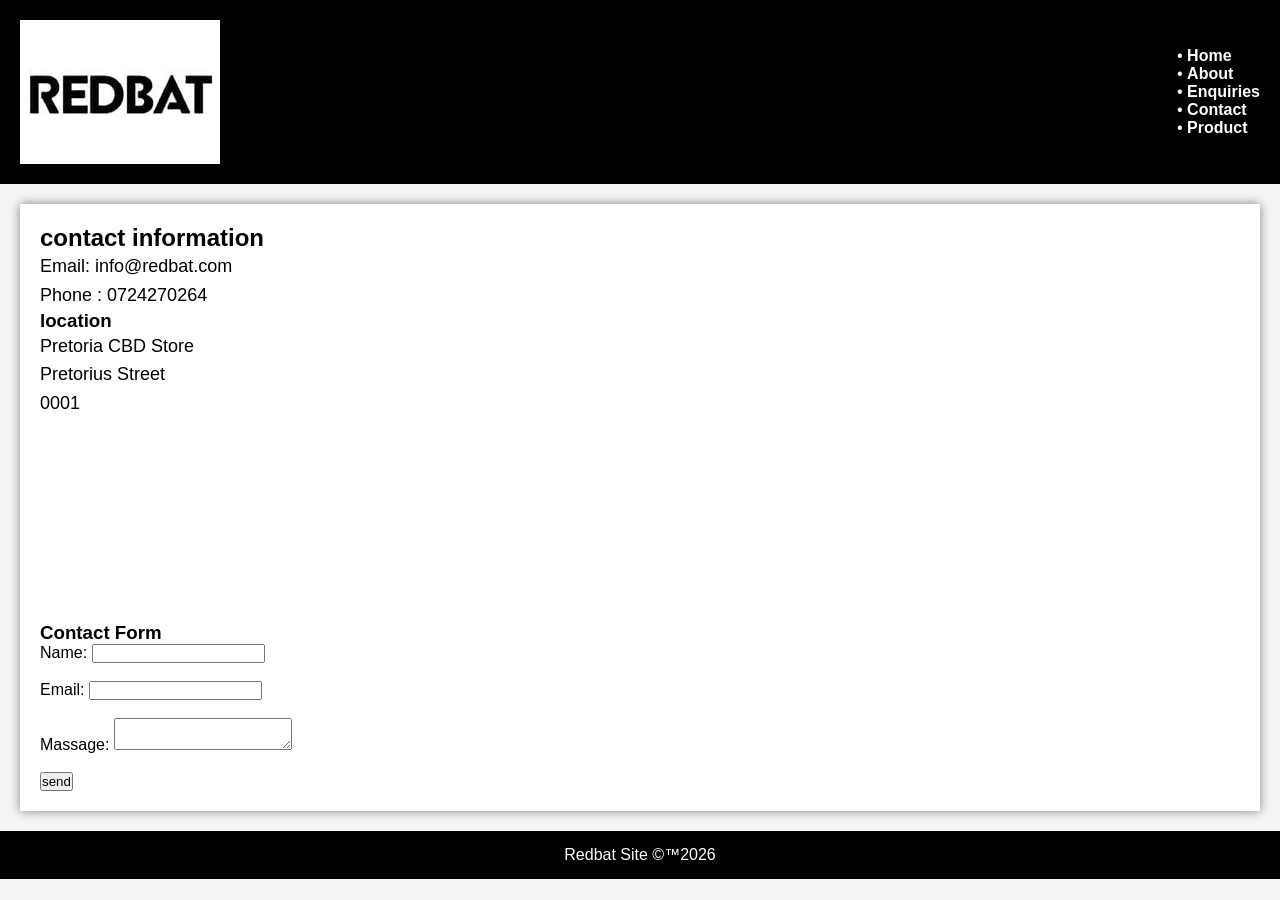
==== contact.html @ 6533c52c "Add files via upload" ====
<!DOCTYPE html>
<html lang="en">
<head>
    <meta charset="UTF-8">
    <meta name="viewport" content="width=device-width, initial-scale=1.0">
    <link rel="stylesheet" href="css-assets/mystyle.css">
    <title>Contact</title>
    <meta name="description" content="Redbat clothing and fashion website">
    <meta name="keywords" content="Redbat ,Clothing, fashion, Hoodies, Jeans">
    <meta name="viewport" content="width=device-width, initial-scale=1.0">
</head>
<body>
    <header>
      <img src="images/redbat-hoodie.jpg" alt="">
        <nav>
            <ul>
         &bull; <li style="display: inline;"><a href="index.html">Home</a></li><br>&bull;
                <li style="display: inline;"><a href="about us.html">About</a></li><br>&bull;
                <li style="display: inline;"><a href="enquiries.html">Enquiries</a></li><br>&bull;
                <li style="display: inline;"><a href="contact us.html">Contact</a></li><br>&bull;
                <li style="display: inline;"><a href="product.html">Product</a></li><br>
            </ul>
        </nav>
    </header>
    <main>
        <h2>contact information</h2>
        <p>Email: info@redbat.com </p>
        <P>Phone : 0724270264</P>

        <h3>location </h3>
        <P>Pretoria CBD Store</P>
        <p>Pretorius Street</p>
        <p>0001</p>
        <iframe src="https://www.google.com/maps/embed?pb=!1m18!1m12!1m3!1d3593.6760545177585!2d28.1893918!3d-25.7482243!2m3!1f0!2f0!3f0!3m2!1i1024!2i768!4f13.1!3m3!1m2!1s0x1e9561eb88fde125%3A0xa6b2b426ca41034!2sRosebank%20College%20Pretoria%20Campus!5e0!3m2!1sen!2sza!4v1776593904458!5m2!1sen!2sza" width="200" height="200" style="border:0;" allowfullscreen="" loading="lazy" referrerpolicy="no-referrer-when-downgrade"></iframe>
         
        <h3>Contact Form</h3>
        <form>
            Name: <input type="text"><br><br>
            Email: <input type="text"><br><br>
            Massage: <textarea></textarea><br><br>
             <input type="submit" value="send">
        </form>
    </main>
    <Footer>
        <div>
            <p><center>Redbat Site &copy;&trade;2026</center></p>
        </div>
    </Footer>
 <script src="js/script.js"></script>
</body>
</html>
---- css-assets/mystyle.css ----
/* CSS Resert*/

*{
    margin: 0;
    padding: 0;
    box-sizing: border-box;
}

body{
    font-family: Arial, Helvetica, sans-serif;
    background-color: #f5f5f5;
    color: black;
}

header{
    display: flex;
    justify-content: space-between;
    align-items: center;
    background-color: black;
    color: white;
    padding: 20px;
}

nav a{
    color: white;
    text-decoration: none;
    font-weight: bold;
}

nav a:hover{
    color: red;
}

main{
    background-color: white;
    margin: 20px;
    padding: 20px;
    box-shadow: 0 0 10px gray;
}

h1{
    font-size: 40px;
    letter-spacing: 2px;
}

p{
    font-size: 18px;
    line-height: 1.6;
}

button{
    background-color:red;
    color: white;
    border: none;
    padding: 10px 20px;
    cursor: pointer;
}

button{
    background-color: red;
    color: white;
    border: none;
    padding: 10px 20px;
    cursor: pointer;
}

buttom:hover{
    background-color: darkred;
}

footer{
    background-color: black;
    color: white;
    text-align: center;
    padding: 15px;
}
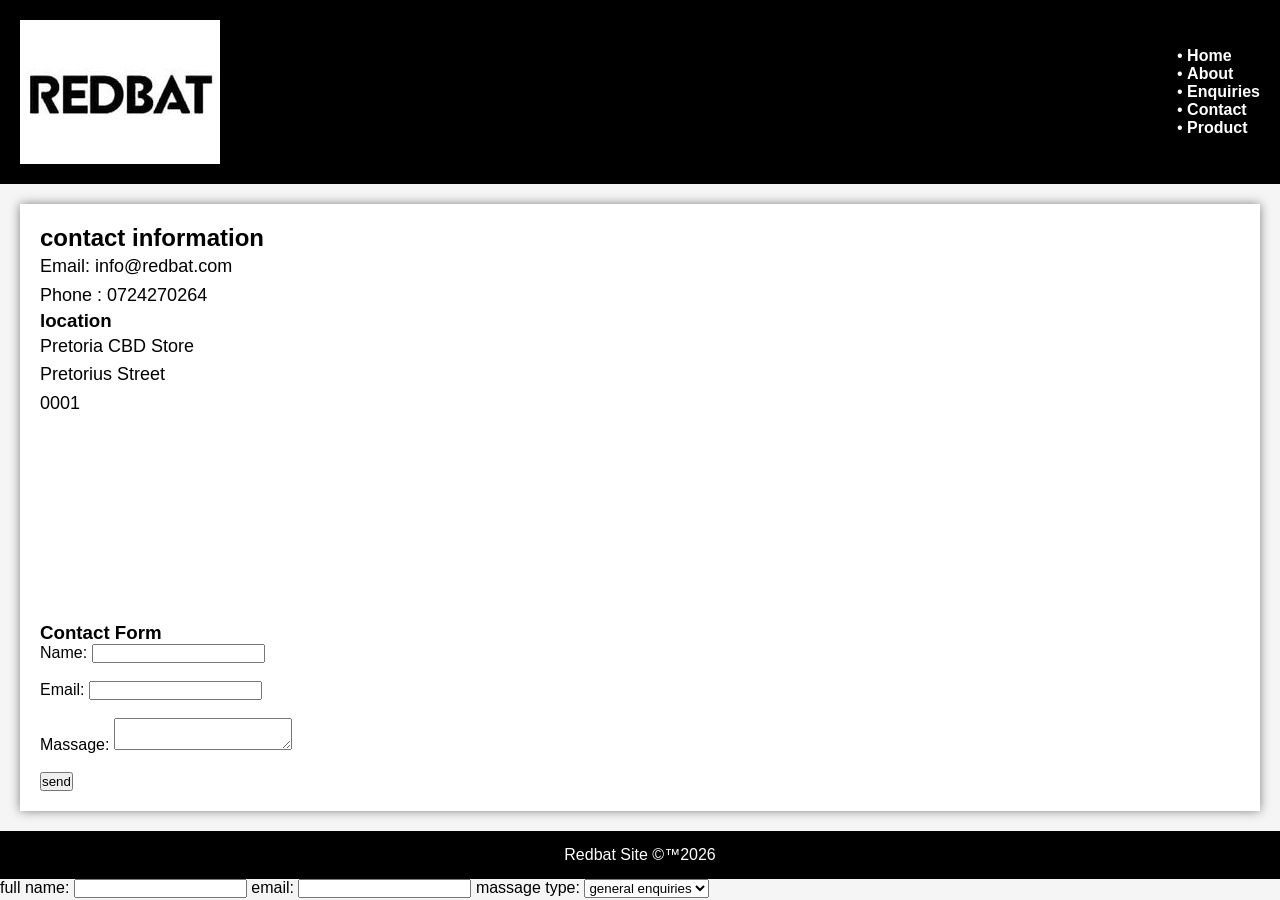
==== commit beb0c348: "Update contact.html" ====
--- a/contact.html
+++ b/contact.html
@@ -46,6 +46,19 @@
             <p><center>Redbat Site &copy;&trade;2026</center></p>
         </div>
     </Footer>
+    <form action="mailto:infomationredbat.co.za" method="post"enctype="text/plain">
+        <label>full name:</label>
+        <input type="text" id="fullname" required>
+
+        <label>email:</label>
+        <input type="email" id="contactemail" required>
+
+        <label>massage type:</label>
+        <select required>
+            <option>general enquiries</option>
+            <option>complaint</option>
+            <option>feedback</option>
+        </select>
  <script src="js/script.js"></script>
 </body>
-</html>+</html>
--- a/css-assets/mystyle.css
+++ b/css-assets/mystyle.css
@@ -23,6 +23,17 @@
 
 nav a{
     color: white;
+
+    @media screen and (max-width: 768px){
+        header{
+            flex-direction: colomn;
+        }
+
+        nav{
+            display: flex;
+            flex-direction: column
+        }
+    }
     text-decoration: none;
     font-weight: bold;
 }
@@ -73,4 +84,4 @@
     color: white;
     text-align: center;
     padding: 15px;
-}+}
